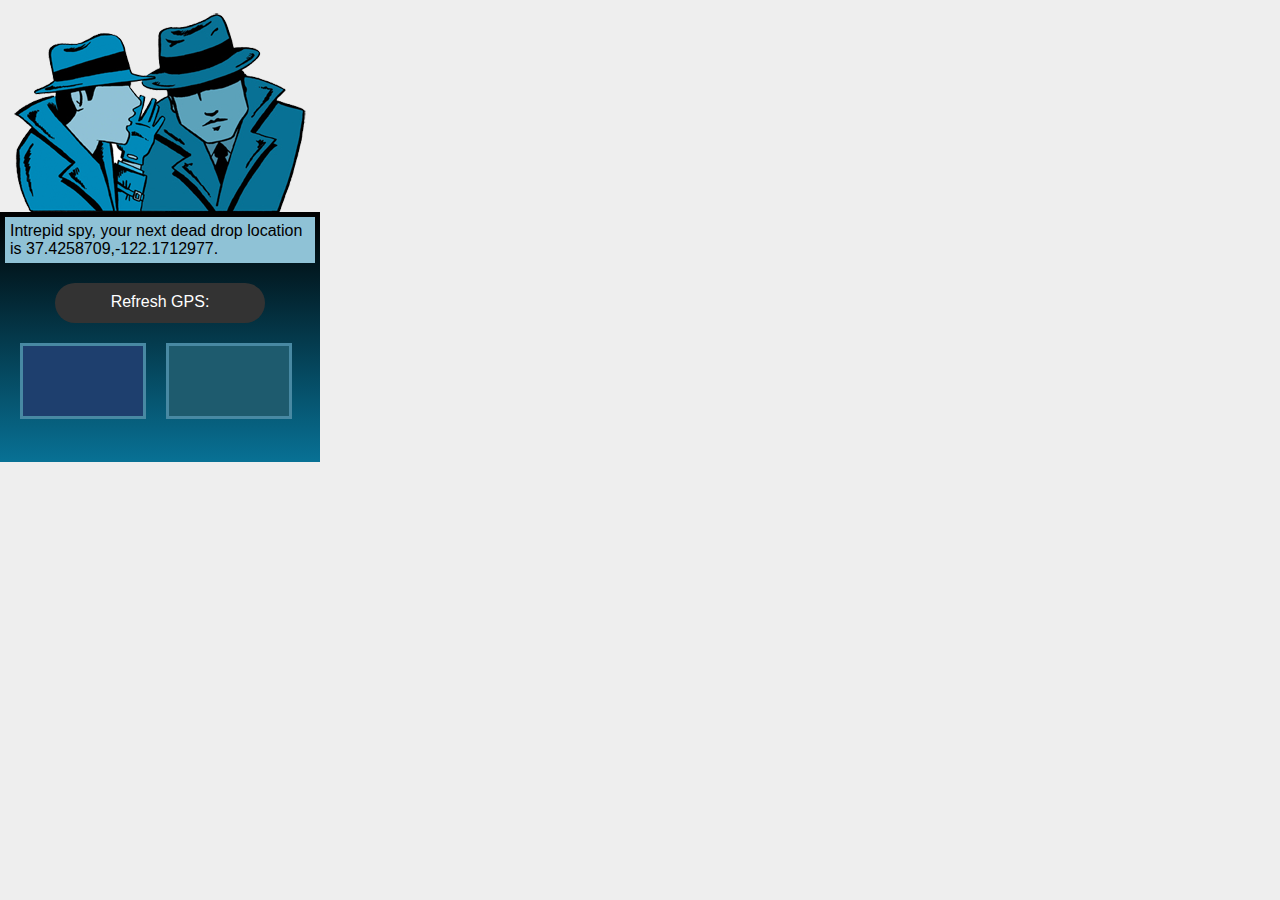
==== week2/index.html @ 9fa8cafe "Merge branch 'master' of git://github.com/rioleo/CS147" ====
<!DOCTYPE html>
<html>
	<head>
		<title>DeadDrop</title>
		<link rel="apple-touch-icon" href="appicon.png" />
		<link rel="apple-touch-startup-image" href="startup.png">
		<meta name="apple-mobile-web-app-capable" content="yes">
		<meta name="apple-mobile-web-app-status-bar-style" content="black">
		<meta name="viewport" content="width=device-width, user-scalable=no">
		
		<link href="style.css" rel="stylesheet" type="text/css">
	</head>

	<body>
			<!-- This is the top bit with the image. 
		I wonder why there's no image tag here? -->
		<div class="whitebit"></div>

		<!-- This is, well, the bottom bit -->
		<div class="bottombit">
			<p class="explanation">Intrepid spy, your next dead drop location is 37.4258709,-122.1712977.</p>
			<div id="button">Refresh GPS: <div id="timer"></div></div>

			<div class="area">
				<div class="box box1"><div class="latitude"></div></div>
				<div class="box box2"><div class="longitude"></div></div>
			</div>

		</div>

		<!-- Let's put in a timer here -->
		<script type="text/javascript">

		</script>
		
		<!-- Let's put in the geolocation stuff here -->
		<script type="text/javascript">
		
		</script>
	</body>
</html>
---- week2/style.css ----
body {
			width:320px;
			background:#eee;
			margin:0;
			padding:0;
			font-family: Helvetica, Arial, sans-serif;
		}
		h2 {
			font-size:22px;
			font-weight:300;
			color:#aaa;
		}
		.whitebit {
			height:212px;
			background: url("spy.png") center bottom;
		}
		.bottombit {
			float:left;
			width:100%;
			height:250px;
			background: linear-gradient(180deg, #087195, #000);
			background: -webkit-linear-gradient(#000, #087195);


		}
		.explanation {
			background:#8fc2d6;
			margin:5px;
			padding:5px;	
			margin-bottom:20px;
		}
		#button {
			margin:0 auto;
			padding:10px;
			background:#333;
			width:190px;
			color:#fff;
			height:20px;
		     -moz-border-radius: 20px;
		    -webkit-border-radius: 20px;
		    -khtml-border-radius: 20px;
		    border-radius: 20px;
		    text-align:center;
		}
		#timer {
			width:70px;
			float:right;
			margin-right:10px;
		}
		.area {
			float:left;
			clear:both;
			padding:10px;
		}
		.box {
			width:100px;
			float:left;
			padding:10px;
			color:#fff;
			height:50px;
			margin:10px;
			border:3px solid #4889a3;
		}
		.box1 {
			background:#1E3F6E;
		}
		.box2 {
			background:#1E5B6E;
		}
		.blue {
		  color:#ffffff;
		}
		.blue {
		 	color:#003399;
		}
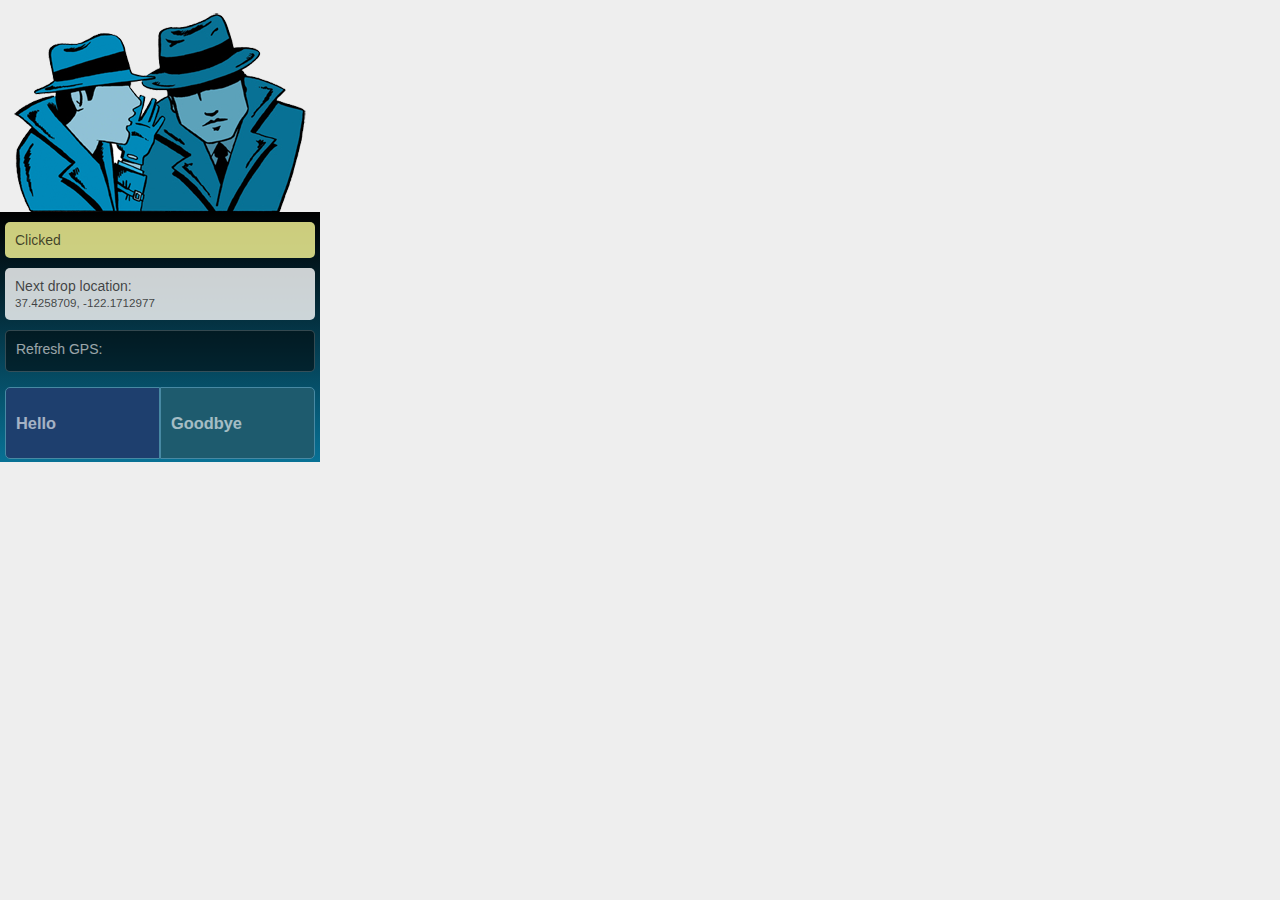
==== commit 61805214: "Showin Diane stuff" ====
--- a/week2/index.html
+++ b/week2/index.html
@@ -9,34 +9,62 @@
 		<meta name="viewport" content="width=device-width, user-scalable=no">
 		
 		<link href="style.css" rel="stylesheet" type="text/css">
+		<script type="text/javascript" src="http://code.jquery.com/jquery-1.8.2.js"></script>
 	</head>
 
 	<body>
-	 		<!-- This is the top bit with the image. 
 		I wonder why there's no image tag here? -->
 		<div class="whitebit"></div>
 
+
 		<!-- This is, well, the bottom bit -->
 		<div class="bottombit">
-			<p class="explanation">Intrepid spy, your next dead drop location is 37.4258709,-122.1712977.</p>
-			<div id="button">Refresh GPS: <div id="timer"></div></div>
+			<div id="alerts">
+				<p class="alert explanation">
+					Clicked
+				</p>
+			</div>
+			<p class="explanation">
+				<strong>Next drop location:</strong> <br />
+				<small>37.4258709, -122.1712977</small>
+			</p>
+			<div id="button"><span class="muted">Refresh GPS:</span> <div id="timer"></div></div>
 
 			<div class="area">
-				<div class="box box1"><div class="latitude"></div></div>
-				<div class="box box2"><div class="longitude"></div></div>
+				<div class="box box1"><div class="latitude">
+					<h3 class="muted">Hello</h3>
+				</div></div>
+				<div class="box box2"><div class="longitude">
+					<h3 class="muted">Goodbye</h3>
+				</div></div>
 			</div>
 
 		</div>
 
 		<!-- Let's put in a timer here -->
 		<script type="text/javascript">
-
+			// var count = 30;
+			// var counter = setInterval(timer, 1000); 
+			
+			// function timer() {
+			//     count = count - 1;
+			//     if (count <= 0) {
+			//         clearInterval(counter);
+			//         alert("Boom!");
+			//         document.getElementById('button').style.visibility = 'hidden';
+			//         return;
+			//     }
+			
+			//     document.getElementById("timer").innerHTML = count + " secs";
+			// }
 		</script>
 		
 		<!-- Let's put in the geolocation stuff here -->
 		<script type="text/javascript">
-		
+			$('.box1').click(function() {
+				$('#alerts').fadeIn('<p class="explanation alert">Hi</p>')
+			})
 		</script>
 	</body>
 </html>
--- a/week2/style.css
+++ b/week2/style.css
@@ -1,75 +1,86 @@
-		body {
-			width:320px;
-			background:#eee;
-			margin:0;
-			padding:0;
-			font-family: Helvetica, Arial, sans-serif;
-		}
-		h2 {
-			font-size:22px;
-			font-weight:300;
-			color:#aaa;
-		}
-		.whitebit {
-			height:212px;
-			background: url("spy.png") center bottom;
-		}
-		.bottombit {
-			float:left;
-			width:100%;
-			height:250px;
-			background: linear-gradient(180deg, #087195, #000);
-			background: -webkit-linear-gradient(#000, #087195);
+body {
+	width:320px;
+	background:#eee;
+	margin:0;
+	padding:0;
+	font-family: Helvetica, Arial, sans-serif;
+	font-size: 14px;
+	font-weight: 300;
+}
+h2 {
+	font-size:22px;
+	font-weight:300;
+	color:#aaa;
+}
+.whitebit {
+	height:212px;
+	background: url("spy.png") center bottom;
+}
+.bottombit {
+	float:left;
+	width:100%;
+	height:250px;
+	background: linear-gradient(180deg, #087195, #000);
+	background: -webkit-linear-gradient(#000, #087195);
+}
+.explanation {
+	color: rgba(0, 0, 0, .7);
+	background: rgba(255, 255, 255, .8);
+	margin: 10px 5px 10px 5px;
+	padding:10px;	
+	border-radius: 5px;
+}
 
+#button {
+	padding:10px;
+	background: rgba(0,0,0,.5);
+	width: 288px;
+	margin: 0 auto;
+	color:#fff;
+	height:20px;
+    border: 1px solid rgba(255,255,255,.2);
+    border-radius: 5px;
+    text-align: left;
+}
 
-		}
-		.explanation {
-			background:#8fc2d6;
-			margin:5px;
-			padding:5px;	
-			margin-bottom:20px;
-		}
-		#button {
-			margin:0 auto;
-			padding:10px;
-			background:#333;
-			width:190px;
-			color:#fff;
-			height:20px;
-		     -moz-border-radius: 20px;
-		    -webkit-border-radius: 20px;
-		    -khtml-border-radius: 20px;
-		    border-radius: 20px;
-		    text-align:center;
-		}
-		#timer {
-			width:70px;
-			float:right;
-			margin-right:10px;
-		}
-		.area {
-			float:left;
-			clear:both;
-			padding:10px;
-		}
-		.box {
-			width:100px;
-			float:left;
-			padding:10px;
-			color:#fff;
-			height:50px;
-			margin:10px;
-			border:3px solid #4889a3;
-		}
-		.box1 {
-			background:#1E3F6E;
-		}
-		.box2 {
-			background:#1E5B6E;
-		}
-		.blue {
-		  color:#ffffff;
-		}
-		.blue {
-		 	color:#003399;
-		}+.alert {
+	background: rgba(255, 255, 155, .8);
+}
+
+#timer {
+	width:70px;
+	float:right;
+	margin-right:10px;
+}
+.area {
+	margin-top: 10px;
+	float: left;
+	clear: both;
+	padding:5px;
+}
+.box {
+	width:133px;
+	float:left;
+	padding:10px;
+	color:#fff;
+	height:50px;
+	border:1px solid #4889a3;
+	border-radius: 5px;
+}
+.box1 {
+	background:#1E3F6E;
+	border-top-right-radius: 0;
+	border-bottom-right-radius: 0;
+}
+.box2 {
+	background:#1E5B6E;
+	border-top-left-radius: 0;
+	border-bottom-left-radius: 0;
+}
+.blue {
+  color:#ffffff;
+}
+.blue {
+ 	color:#003399;
+}
+.muted { opacity: .6; }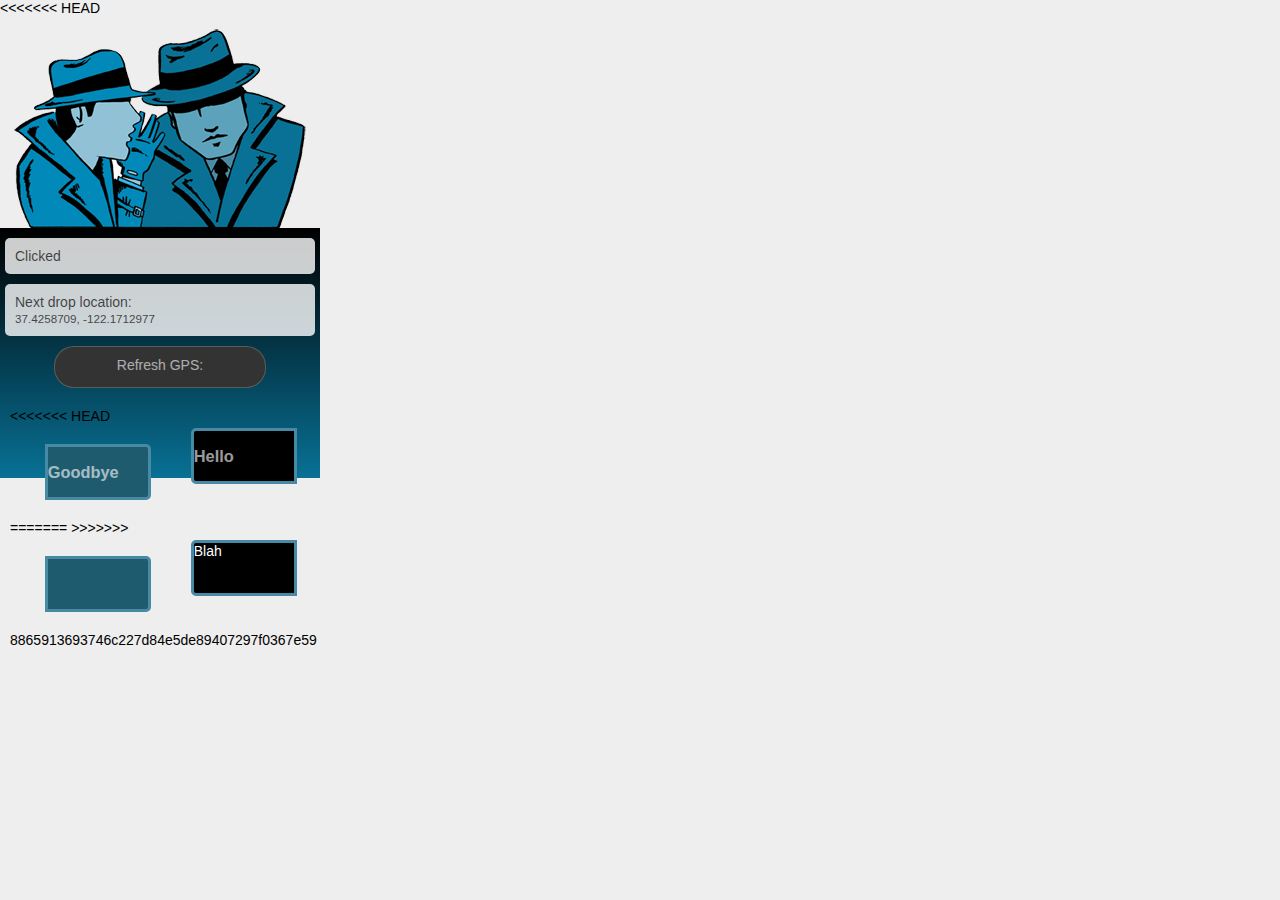
==== commit 217c5a16: "Merge upstream" ====
--- a/week2/index.html
+++ b/week2/index.html
@@ -9,11 +9,22 @@
 		<meta name="viewport" content="width=device-width, user-scalable=no">
 		
 		<link href="style.css" rel="stylesheet" type="text/css">
+<<<<<<< HEAD
 		<script type="text/javascript" src="http://code.jquery.com/jquery-1.8.2.js"></script>
 	</head>
 
 	<body>
 		<!-- This is the top bit with the image. 
+=======
+		<script type="text/javascript" src="https://ajax.googleapis.com/ajax/libs/jquery/1.6.4/jquery.min.js"></script>
+	</head>
+
+	<body>
+	<style>
+	
+	</style>+		<!-- This is the top bit with the image. 
+>>>>>>> 8865913693746c227d84e5de89407297f0367e59
 		I wonder why there's no image tag here? -->
 		<div class="whitebit"></div>
 
@@ -32,18 +43,24 @@
 			<div id="button"><span class="muted">Refresh GPS:</span> <div id="timer"></div></div>
 
 			<div class="area">
+<<<<<<< HEAD
 				<div class="box box1"><div class="latitude">
 					<h3 class="muted">Hello</h3>
 				</div></div>
 				<div class="box box2"><div class="longitude">
 					<h3 class="muted">Goodbye</h3>
 				</div></div>
+=======
+				<div class="box box1"><div class="latitude">Blah</div></div>
+				<div class="box box2"><div class="longitude"></div></div>
+>>>>>>> 8865913693746c227d84e5de89407297f0367e59
 			</div>
 
 		</div>
 
 		<!-- Let's put in a timer here -->
 		<script type="text/javascript">
+<<<<<<< HEAD
 			// var count = 30;
 			// var counter = setInterval(timer, 1000); 
 			
@@ -58,13 +75,53 @@
 			
 			//     document.getElementById("timer").innerHTML = count + " secs";
 			// }
+=======
+		var count = 30;
+		var counter = setInterval(timer, 1000); 
+		
+		function timer() {
+		    count = count - 1;
+		    if (count <= 0) {
+		        clearInterval(counter);
+		        alert("Boom!");
+		        document.getElementById('button').style.visibility = 'hidden';
+		        return;
+		    }
+		
+		    document.getElementById("timer").innerHTML = count + " secs";
+		}
+
+>>>>>>> 8865913693746c227d84e5de89407297f0367e59
 		</script>
 		
 		<!-- Let's put in the geolocation stuff here -->
 		<script type="text/javascript">
+<<<<<<< HEAD
 			$('.box1').click(function() {
 				$('#alerts').fadeIn('<p class="explanation alert">Hi</p>')
 			})
+=======
+		$(function () {
+    $("#button").click(function () {
+        getLocation();
+    });
+});
+
+function getLocation() {
+    if (navigator.geolocation) {
+       navigator.geolocation.getCurrentPosition(showPosition);
+    } else {
+        alert("Geolocation is not supported by this browser.");
+    }
+}
+
+function showPosition(position) {
+    $(".box1").html(position.coords.latitude);
+    $(".box2").html(position.coords.longitude);
+} 
+
+getLocation();
+>>>>>>> 8865913693746c227d84e5de89407297f0367e59
 		</script>
 	</body>
 </html>
--- a/week2/style.css
+++ b/week2/style.css
@@ -43,6 +43,7 @@
     text-align: left;
 }
 
+<<<<<<< HEAD
 .alert {
 	background: rgba(255, 255, 155, .8);
 }
@@ -83,4 +84,61 @@
 .blue {
  	color:#003399;
 }
-.muted { opacity: .6; }+.muted { opacity: .6; }
+=======
+		}
+		.explanation {
+			background:#8fc2d6;
+			margin:5px;
+			padding:5px;	
+			margin-bottom:20px;
+		}
+		#button {
+			margin:0 auto;
+			padding:10px;
+			background:#333;
+			width:190px;
+			color:#fff;
+			height:20px;
+		     -moz-border-radius: 20px;
+		    -webkit-border-radius: 20px;
+		    -khtml-border-radius: 20px;
+		    border-radius: 20px;
+		    text-align:center;
+		}
+		#timer {
+			width:70px;
+			float:right;
+			margin-right:10px;
+		}
+		.area {
+			float:left;
+			clear:both;
+			padding:10px;
+		}
+		.box {
+			width:100px;
+			float:right;
+			padding:0px;
+			color:#fff;
+			height:50px;
+			margin:20px;
+			background:#fff;
+			border:3px solid #4889a3;
+		}
+		.box1 {
+			background:#1E3F6E;
+		}
+		.box1 {
+			background:#000;
+		}
+		.box2 {
+			background:#1E5B6E;
+		}
+		.blue {
+		  	color:#ffffff;
+		}
+		.blue {
+		 	color:#003399;
+		}
+>>>>>>> 8865913693746c227d84e5de89407297f0367e59
